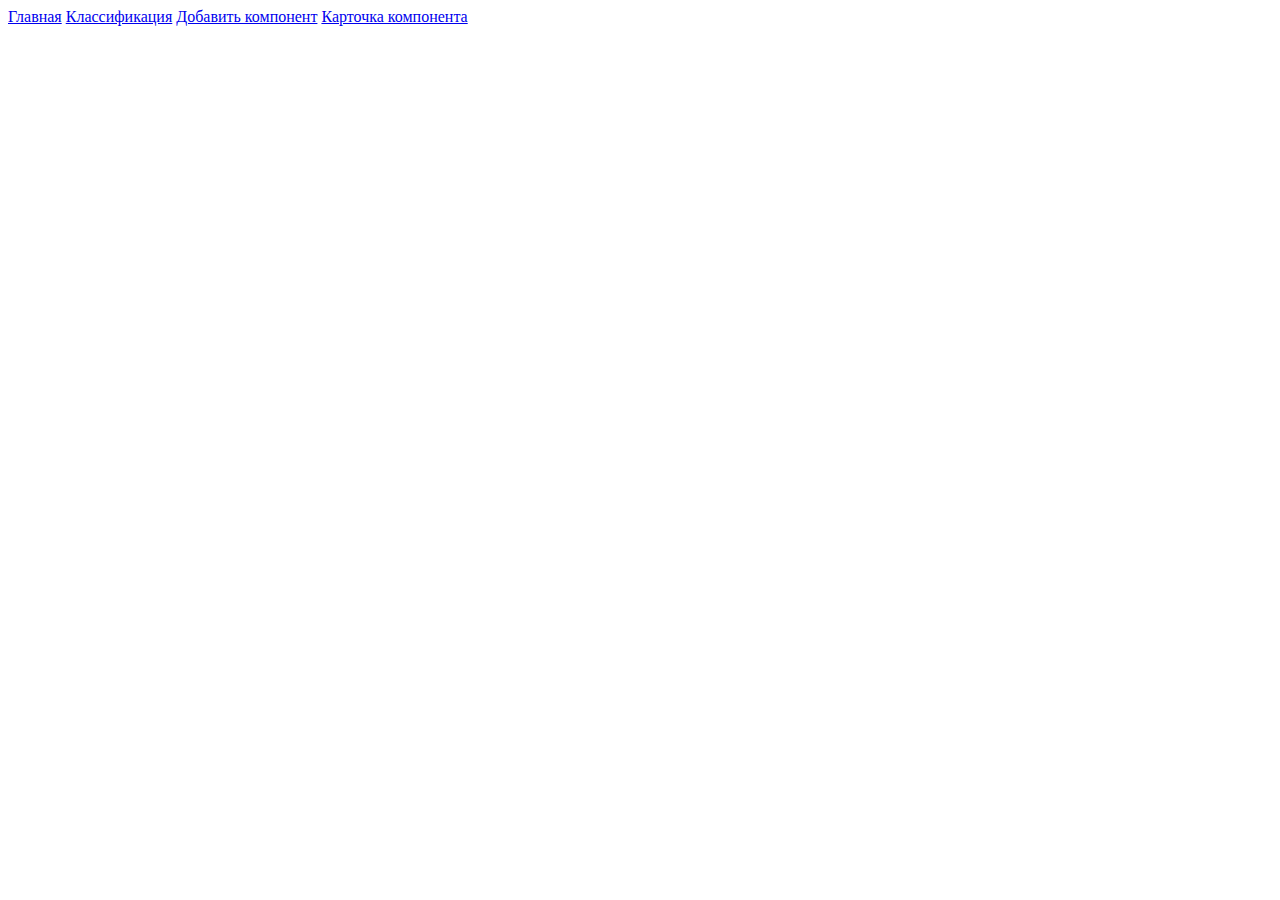
==== index.html @ 91811f8d "Main page" ====
<!DOCTYPE html>
<html lang="en">
<head>
    <meta charset="UTF-8">
    <link rel="stylesheet" href="static/css/bootstrap.min.css">
    <link rel="stylesheet" href="static/css/all.min.css">
    <link rel="stylesheet" href="user/styles/main.css">
    <script src="static/js/jquery-3.5.1.min.js"></script>
    <script src="static/js/bootstrap.bundle.min.js"></script>
    <title>silkfind.</title>
</head>
<body>
<a href="main.html">Главная</a>
<a href="classification.html">Классификация</a>
<a href="add.html">Добавить компонент</a>
<a href="card.html">Карточка компонента</a>
</body>
</html>
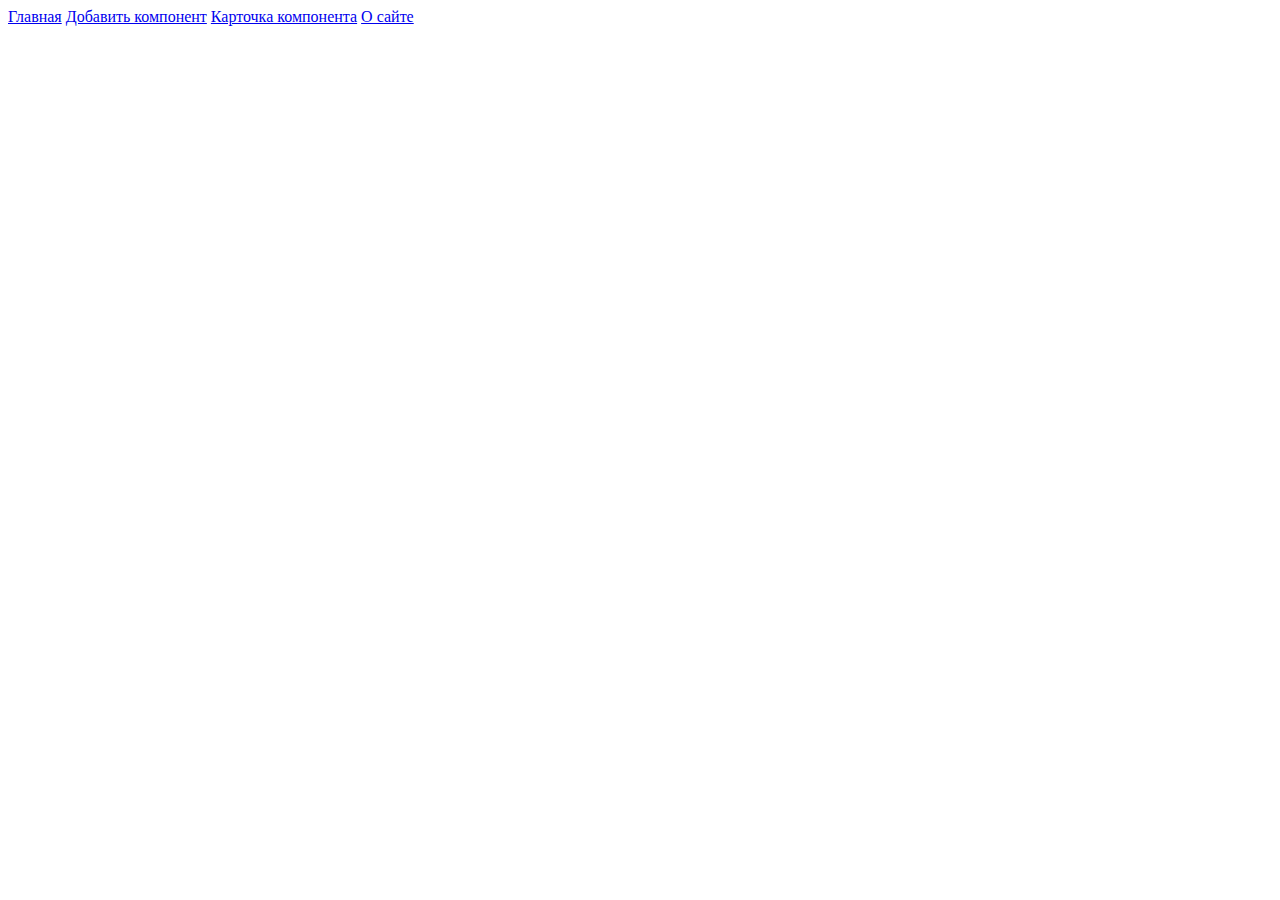
==== commit 66595b69: "Card page" ====
--- a/index.html
+++ b/index.html
@@ -11,8 +11,8 @@
 </head>
 <body>
 <a href="main.html">Главная</a>
-<a href="classification.html">Классификация</a>
 <a href="add.html">Добавить компонент</a>
 <a href="card.html">Карточка компонента</a>
+<a href="about.html">О сайте</a>
 </body>
 </html>--- a/user/styles/main.css
+++ b/user/styles/main.css
@@ -0,0 +1,20 @@
+/* Эти правила нужны для списка Тип......значение */
+
+section {
+    display: flex;                     /* 1 */
+    align-items: baseline;             /* 2 */
+    margin-bottom: 10px;
+}
+section > * {
+    padding: 0;
+    margin: 0;
+}
+span {
+    flex: 1;                          /* 3 */
+    overflow: hidden;                 /* 4 */
+}
+
+/* Ограничение размера иконок для футпринтов */
+.img-footprint {
+    max-height: 64px;
+}